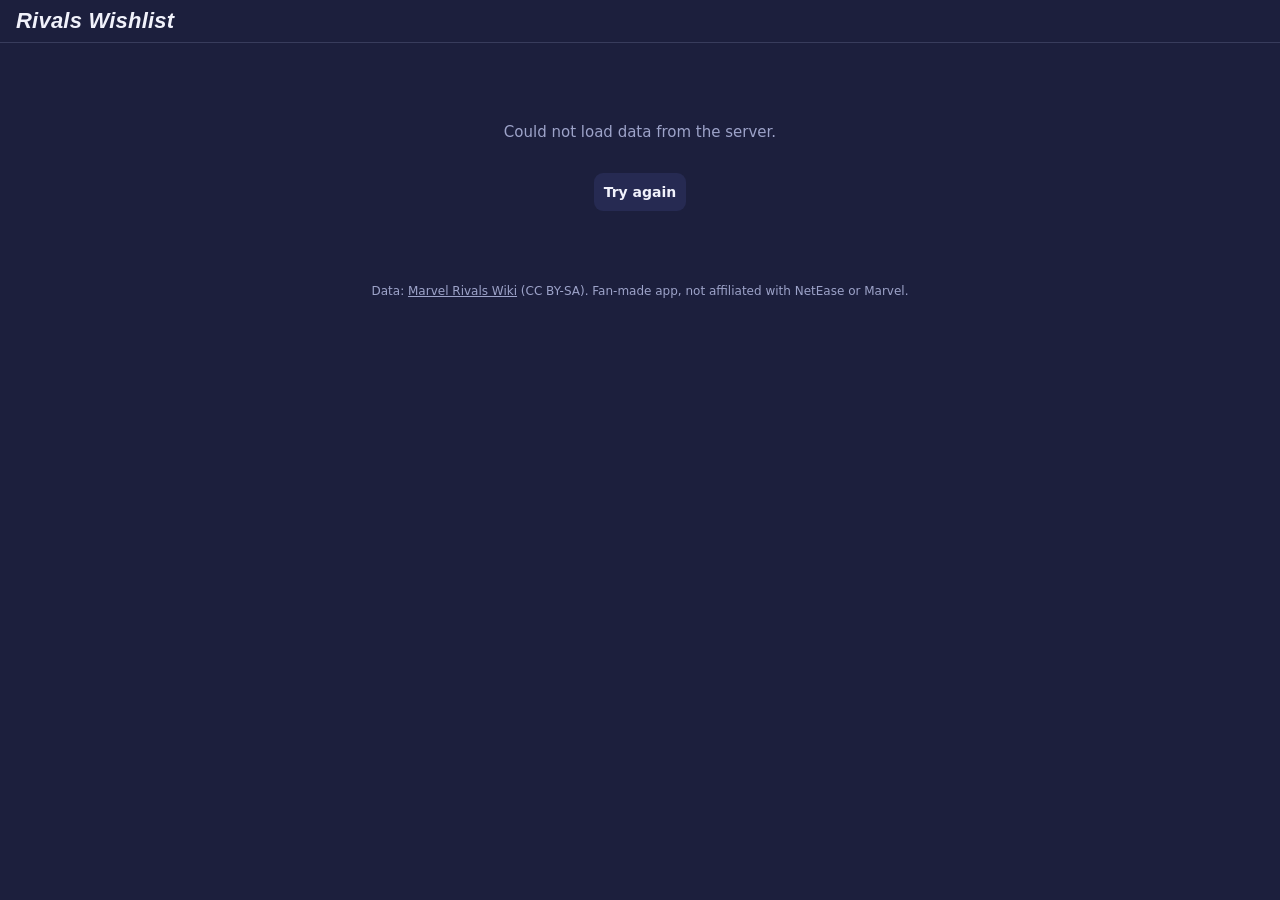
==== public/index.html @ e9d0cc71 "feat: add frontend with hero grid and hero skins page" ====
<!doctype html>
<html lang="en">
<head>
  <meta charset="utf-8" />
  <meta name="viewport" content="width=device-width, initial-scale=1, viewport-fit=cover" />
  <meta name="referrer" content="no-referrer" />
  <title>Rivals Wishlist</title>
  <script src="https://telegram.org/js/telegram-web-app.js"></script>
  <link rel="stylesheet" href="style.css" />
</head>
<body>
  <header class="bar">
    <a href="#/" class="brand">
      <span>Rivals Wishlist</span>
    </a>
  </header>

  <main id="view" tabindex="-1"></main>

  <footer class="credits" id="credits"></footer>

  <script src="app.js"></script>
</body>
</html>
---- public/style.css ----
/* Navy and yellow of the game menus */
:root {
  --bg: #1c1f3d;
  --surface: #262a52;
  --text: #f1f2fb;
  --muted: #9da3c9;
  --accent: #ffd23f;
  --accent-ink: #1c1f3d;
  --line: color-mix(in srgb, var(--muted) 22%, transparent);

  --legendary: #f6a623;
  --epic: #a46cff;
  --rare: #3d9bff;
  --default: #8a90b4;

  --display: "Arial Narrow", sans-serif;
  --body: system-ui, -apple-system, "Segoe UI", sans-serif;
  --cut: 18px;                /* cut corner, as on the in-game hero select cards */
}

* { box-sizing: border-box; }
html { -webkit-text-size-adjust: 100%; }
body {
  margin: 0; background: var(--bg); color: var(--text);
  font: 400 15px/1.45 var(--body);
}
a { color: inherit; }
button { font: inherit; color: inherit; }
:focus-visible { outline: 2px solid var(--accent); outline-offset: 2px; }
img { display: block; max-width: 100%; }

/* --- Top bar --- */
.bar {
  position: sticky; top: 0; z-index: 10;
  display: flex; align-items: center; justify-content: space-between; gap: 12px;
  padding: 10px 16px; background: var(--bg); border-bottom: 1px solid var(--line);
}
.brand {
  display: inline-flex; align-items: center; gap: 10px; text-decoration: none;
  font: italic 800 22px/1 var(--display); letter-spacing: .01em;
}

main { padding: 16px; max-width: 1100px; margin: 0 auto; outline: none; }
.status { color: var(--muted); text-align: center; padding: 48px 16px; max-width: 46ch; margin: 0 auto; }
.status .btn { margin-top: 14px; }

/* --- Search and filters --- */
.tools { display: grid; gap: 10px; margin-bottom: 16px; }
.search {
  width: 100%; border: 0; border-radius: 10px; background: var(--surface); color: var(--text);
  padding: 11px 14px; font: inherit; outline: none;
}
.search:focus-visible { outline: 2px solid var(--accent); outline-offset: 0; }
.chips { display: flex; gap: 6px; overflow-x: auto; scrollbar-width: none; padding-bottom: 2px; }
.chips::-webkit-scrollbar { display: none; }
.chip {
  flex: none; border: 0; border-radius: 999px; padding: 7px 14px; cursor: pointer;
  background: var(--surface); color: var(--muted); font-weight: 600; font-size: 14px;
}
.chip[aria-pressed="true"] { background: var(--accent); color: var(--accent-ink); }

/* --- Hero cards --- */
.heroes { display: grid; grid-template-columns: repeat(auto-fill, minmax(150px, 1fr)); gap: 12px; }
.hero-card {
  --hc: var(--hero, #5b6190);
  position: relative; display: block; text-decoration: none; overflow: hidden;
  aspect-ratio: 3 / 4.4;
  background:
    linear-gradient(180deg, transparent 45%, color-mix(in srgb, var(--hc) 55%, #000) 100%),
    var(--hc);
  clip-path: polygon(0 0, 100% 0, 100% calc(100% - var(--cut)), calc(100% - var(--cut)) 100%, 0 100%);
}
.hero-card img {
  position: absolute; inset: 0; width: 100%; height: 100%; object-fit: cover; object-position: top center;
}
.hero-card .ph {
  position: absolute; inset: 0; display: grid; place-items: center;
  font: italic 800 64px/1 var(--display); color: color-mix(in srgb, #fff 55%, transparent);
}
.hero-card .meta {
  position: absolute; left: 0; right: 0; bottom: 0; padding: 32px 12px 12px;
  background: linear-gradient(180deg, transparent, color-mix(in srgb, var(--hc) 30%, #000) 85%);
  color: #fff;
}
.hero-name {
  margin: 0; font: italic 800 23px/0.95 var(--display); text-transform: uppercase;
  text-shadow: 0 1px 8px rgba(0, 0, 0, .35); overflow-wrap: anywhere;
}
.hero-sub { display: flex; gap: 8px; margin-top: 5px; font-size: 13px; opacity: .9; }
.hero-card:hover img, .hero-card:focus-visible img { transform: scale(1.04); }
.hero-card img { transition: transform .25s ease; }
.hero-card:focus-visible { outline: none; box-shadow: inset 0 0 0 3px var(--accent); }

/* --- Hero page --- */
.banner {
  --hc: var(--hero, #5b6190);
  position: relative; display: grid; grid-template-columns: 1fr auto; align-items: end;
  min-height: 150px; margin: -16px -16px 16px; padding: 20px 16px 16px; overflow: hidden;
  background: linear-gradient(110deg, color-mix(in srgb, var(--hc) 75%, #000) 0%, var(--hc) 100%);
  color: #fff;
}
.banner h1 { margin: 0; font: italic 800 clamp(34px, 9vw, 54px)/0.9 var(--display); text-transform: uppercase; }
.banner p { margin: 6px 0 0; opacity: .9; }
.banner img { height: 150px; width: auto; margin: -20px -6px -16px 0; object-fit: cover; object-position: top; }
.banner .back {
  position: absolute; top: 10px; left: 10px; border: 0; border-radius: 8px; padding: 4px 10px;
  background: rgba(0, 0, 0, .28); color: #fff; cursor: pointer; font-weight: 600; font-size: 13px;
}
.banner.has-back { padding-top: 46px; }

/* --- Skin cards --- */
.skins { display: grid; grid-template-columns: repeat(auto-fill, minmax(155px, 1fr)); gap: 12px; }
.skin {
  --rc: var(--default);
  display: flex; flex-direction: column; background: var(--surface); border-radius: 12px; overflow: hidden;
}
.skin[data-rarity="legendary"] { --rc: var(--legendary); }
.skin[data-rarity="epic"] { --rc: var(--epic); }
.skin[data-rarity="rare"] { --rc: var(--rare); }
.skin .art {
  position: relative; aspect-ratio: 1; display: grid; place-items: center;
  background: radial-gradient(circle at 50% 35%, color-mix(in srgb, var(--rc) 45%, transparent), transparent 70%),
              color-mix(in srgb, var(--rc) 12%, var(--surface));
  border-bottom: 3px solid var(--rc);
}
.skin .art img { width: 100%; height: 100%; object-fit: cover; }
.skin .rarity {
  position: absolute; top: 8px; left: 8px; padding: 2px 8px; border-radius: 6px;
  background: var(--rc); color: #10122a; font-size: 12px; font-weight: 600;
}
.skin .body { display: flex; flex-direction: column; gap: 4px; padding: 10px 10px 12px; flex: 1; }
.skin h3 { margin: 0; font-size: 15px; font-weight: 600; line-height: 1.25; }
.skin .tags { display: flex; flex-wrap: wrap; gap: 4px; }
.tag { font-size: 12px; color: var(--muted); }
.tag + .tag::before { content: "/ "; opacity: .6; }

.btn {
  width: 100%; white-space: nowrap; border: 0; border-radius: 9px; padding: 9px 10px; cursor: pointer;
  background: var(--accent); color: var(--accent-ink); font-weight: 600; font-size: 14px;
}
.btn.ghost { width: auto; background: var(--surface); color: var(--text); }

.status .btn.ghost { display: inline-block; text-decoration: none; }

.credits { padding: 8px 16px 24px; text-align: center; color: var(--muted); font-size: 12px; }
.credits a { color: var(--muted); }

@media (min-width: 700px) {
  .heroes { grid-template-columns: repeat(auto-fill, minmax(180px, 1fr)); gap: 16px; }
  .banner { margin: 0 0 20px; border-radius: 4px; min-height: 190px; }
  .banner img { height: 190px; }
}
@media (prefers-reduced-motion: reduce) {
  .hero-card img { transition: none; }
}
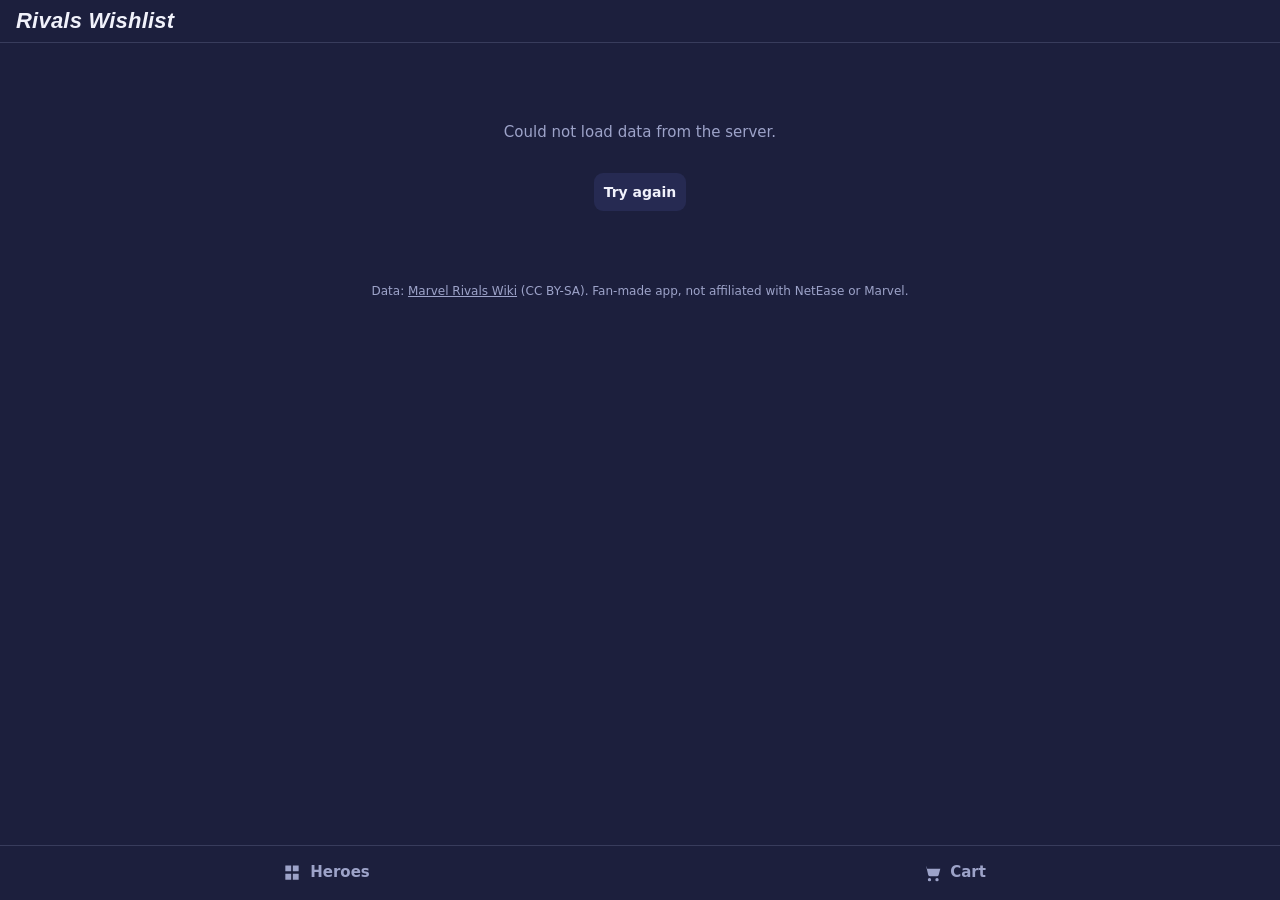
==== commit 5337f575: "feat: add shopping cart stored in localStorage" ====
--- a/public/index.html
+++ b/public/index.html
@@ -19,6 +19,18 @@
 
   <footer class="credits" id="credits"></footer>
 
+  <nav class="nav" aria-label="Menu">
+    <a href="#/" data-section="heroes">
+      <svg viewBox="0 0 24 24" width="20" height="20" aria-hidden="true"><path fill="currentColor" d="M4 3h7v7H4V3Zm9 0h7v7h-7V3ZM4 13h7v7H4v-7Zm9 0h7v7h-7v-7Z"/></svg>
+      <span id="nav-heroes-label"></span>
+    </a>
+    <a href="#/cart" data-section="cart">
+      <svg viewBox="0 0 24 24" width="20" height="20" aria-hidden="true"><path fill="currentColor" d="M3 4h2l2.4 10.2A2 2 0 0 0 9.3 16H18a2 2 0 0 0 1.9-1.4L22 7H6.2l-.5-2A1.3 1.3 0 0 0 4.4 4H3Zm6 14a2 2 0 1 0 0 4 2 2 0 0 0 0-4Zm9 0a2 2 0 1 0 0 4 2 2 0 0 0 0-4Z"/></svg>
+      <span id="nav-cart-label"></span>
+      <span class="count" id="nav-cart-count"></span>
+    </a>
+  </nav>
+
   <script src="app.js"></script>
 </body>
 </html>
--- a/public/style.css
+++ b/public/style.css
@@ -23,6 +23,7 @@
 body {
   margin: 0; background: var(--bg); color: var(--text);
   font: 400 15px/1.45 var(--body);
+  padding-bottom: calc(64px + env(safe-area-inset-bottom)); /* room for the bottom nav */
 }
 a { color: inherit; }
 button { font: inherit; color: inherit; }
@@ -39,6 +40,25 @@
   display: inline-flex; align-items: center; gap: 10px; text-decoration: none;
   font: italic 800 22px/1 var(--display); letter-spacing: .01em;
 }
+.count {
+  min-width: 20px; padding: 1px 6px; border-radius: 999px; text-align: center;
+  background: var(--accent); color: var(--accent-ink); font-size: 12px; font-weight: 600; line-height: 18px;
+}
+.count:empty { display: none; }
+
+/* --- Bottom nav --- */
+.nav {
+  position: fixed; left: 0; right: 0; bottom: 0; z-index: 10;
+  display: grid; grid-template-columns: 1fr 1fr;
+  padding: 6px 12px calc(6px + env(safe-area-inset-bottom));
+  background: var(--bg); border-top: 1px solid var(--line);
+}
+.nav a {
+  display: flex; align-items: center; justify-content: center; gap: 8px;
+  padding: 10px; border-radius: 10px; text-decoration: none; color: var(--muted); font-weight: 600;
+}
+.nav a[aria-current] { color: var(--text); background: var(--surface); }
+.nav a[aria-current] svg { color: var(--accent); }
 
 main { padding: 16px; max-width: 1100px; margin: 0 auto; outline: none; }
 .status { color: var(--muted); text-align: center; padding: 48px 16px; max-width: 46ch; margin: 0 auto; }
@@ -133,13 +153,30 @@
 .skin .tags { display: flex; flex-wrap: wrap; gap: 4px; }
 .tag { font-size: 12px; color: var(--muted); }
 .tag + .tag::before { content: "/ "; opacity: .6; }
+.skin .actions { margin-top: auto; padding-top: 8px; }
+.skin-hero {
+  font: italic 800 15px/1 var(--display); text-transform: uppercase; text-decoration: none;
+  color: var(--muted);
+}
 
 .btn {
   width: 100%; white-space: nowrap; border: 0; border-radius: 9px; padding: 9px 10px; cursor: pointer;
   background: var(--accent); color: var(--accent-ink); font-weight: 600; font-size: 14px;
 }
+.btn.in-cart { background: transparent; color: var(--text); box-shadow: inset 0 0 0 1.5px var(--line); }
 .btn.ghost { width: auto; background: var(--surface); color: var(--text); }
 
+/* --- Cart --- */
+.page-title { margin: 4px 0 12px; font: italic 800 34px/1 var(--display); text-transform: uppercase; }
+.summary { color: var(--muted); margin: 0 0 14px; display: flex; flex-wrap: wrap; gap: 4px 14px; align-items: center; font-size: 14px; }
+.sum-item::before {
+  content: ""; display: inline-block; width: 8px; height: 8px; border-radius: 2px; margin-right: 6px;
+  background: var(--default); vertical-align: 1px;
+}
+.sum-item[data-rarity="legendary"]::before { background: var(--legendary); }
+.sum-item[data-rarity="epic"]::before { background: var(--epic); }
+.sum-item[data-rarity="rare"]::before { background: var(--rare); }
+.summary .link { margin-left: auto; border: 0; background: none; color: var(--muted); cursor: pointer; text-decoration: underline; padding: 4px 0; }
 .status .btn.ghost { display: inline-block; text-decoration: none; }
 
 .credits { padding: 8px 16px 24px; text-align: center; color: var(--muted); font-size: 12px; }
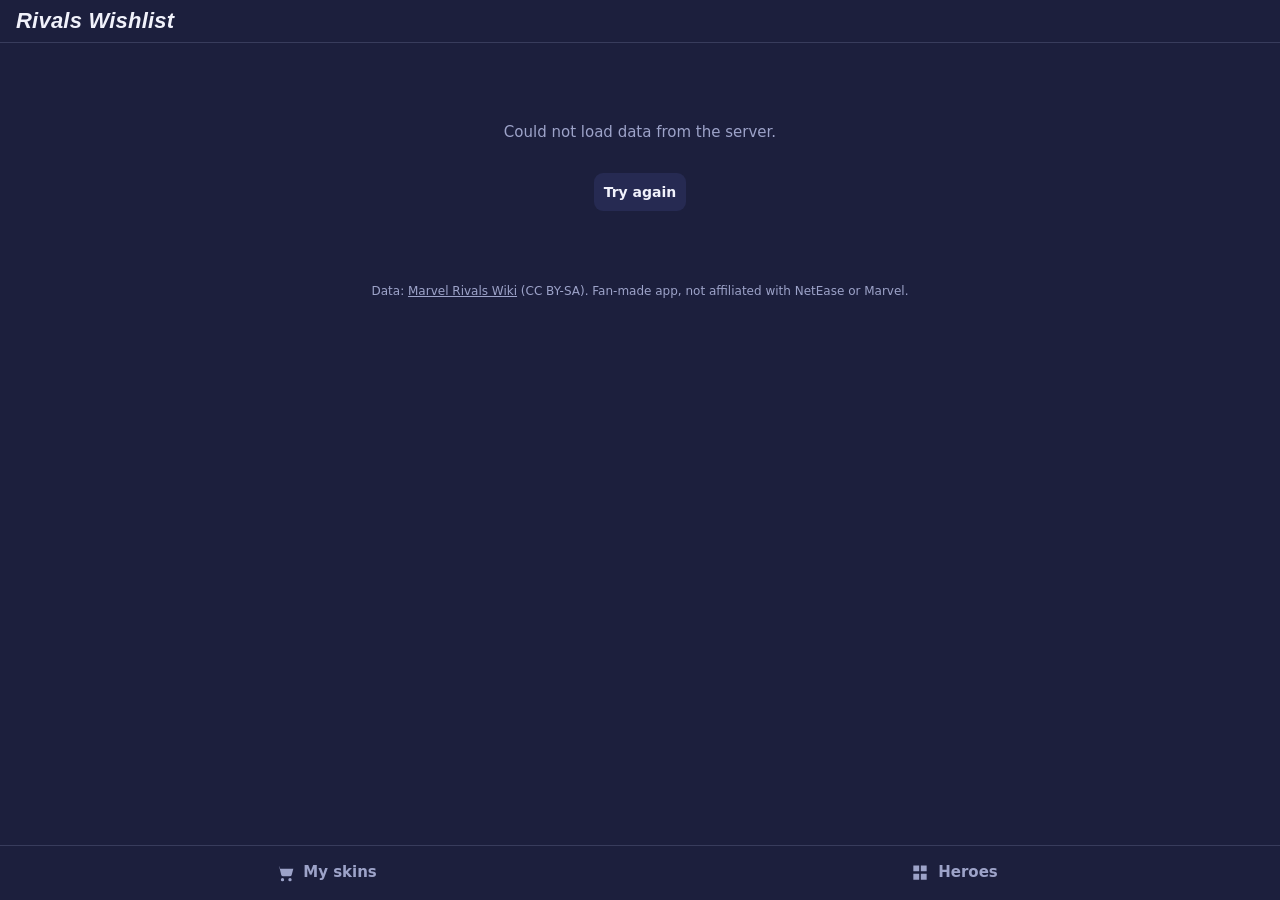
==== commit 654526be: "feat: add Owned list and My skins page" ====
--- a/public/index.html
+++ b/public/index.html
@@ -20,14 +20,14 @@
   <footer class="credits" id="credits"></footer>
 
   <nav class="nav" aria-label="Menu">
-    <a href="#/" data-section="heroes">
+    <a href="#/" data-section="mine">
+      <svg viewBox="0 0 24 24" width="20" height="20" aria-hidden="true"><path fill="currentColor" d="M3 4h2l2.4 10.2A2 2 0 0 0 9.3 16H18a2 2 0 0 0 1.9-1.4L22 7H6.2l-.5-2A1.3 1.3 0 0 0 4.4 4H3Zm6 14a2 2 0 1 0 0 4 2 2 0 0 0 0-4Zm9 0a2 2 0 1 0 0 4 2 2 0 0 0 0-4Z"/></svg>
+      <span id="nav-mine-label"></span>
+      <span class="count" id="nav-mine-count"></span>
+    </a>
+    <a href="#/heroes" data-section="heroes">
       <svg viewBox="0 0 24 24" width="20" height="20" aria-hidden="true"><path fill="currentColor" d="M4 3h7v7H4V3Zm9 0h7v7h-7V3ZM4 13h7v7H4v-7Zm9 0h7v7h-7v-7Z"/></svg>
       <span id="nav-heroes-label"></span>
-    </a>
-    <a href="#/cart" data-section="cart">
-      <svg viewBox="0 0 24 24" width="20" height="20" aria-hidden="true"><path fill="currentColor" d="M3 4h2l2.4 10.2A2 2 0 0 0 9.3 16H18a2 2 0 0 0 1.9-1.4L22 7H6.2l-.5-2A1.3 1.3 0 0 0 4.4 4H3Zm6 14a2 2 0 1 0 0 4 2 2 0 0 0 0-4Zm9 0a2 2 0 1 0 0 4 2 2 0 0 0 0-4Z"/></svg>
-      <span id="nav-cart-label"></span>
-      <span class="count" id="nav-cart-count"></span>
     </a>
   </nav>
 
--- a/public/style.css
+++ b/public/style.css
@@ -154,10 +154,18 @@
 .tag { font-size: 12px; color: var(--muted); }
 .tag + .tag::before { content: "/ "; opacity: .6; }
 .skin .actions { margin-top: auto; padding-top: 8px; }
+.own-toggle {
+  position: absolute; top: 8px; right: 8px; border: 0; cursor: pointer;
+  padding: 3px 10px; border-radius: 6px; font-size: 12px; font-weight: 600;
+  background: rgba(16, 18, 42, .62); color: #fff; backdrop-filter: blur(4px);
+}
+.own-toggle:hover { background: rgba(16, 18, 42, .82); }
+.own-toggle.on { background: var(--accent); color: var(--accent-ink); }
 .skin-hero {
   font: italic 800 15px/1 var(--display); text-transform: uppercase; text-decoration: none;
   color: var(--muted);
 }
+.skin.is-owned .art img { filter: saturate(.85); }
 
 .btn {
   width: 100%; white-space: nowrap; border: 0; border-radius: 9px; padding: 9px 10px; cursor: pointer;
@@ -166,8 +174,10 @@
 .btn.in-cart { background: transparent; color: var(--text); box-shadow: inset 0 0 0 1.5px var(--line); }
 .btn.ghost { width: auto; background: var(--surface); color: var(--text); }
 
-/* --- Cart --- */
+/* --- My skins --- */
 .page-title { margin: 4px 0 12px; font: italic 800 34px/1 var(--display); text-transform: uppercase; }
+.tabs { margin-bottom: 12px; }
+.chip-count { margin-left: 8px; opacity: .75; font-weight: 500; }
 .summary { color: var(--muted); margin: 0 0 14px; display: flex; flex-wrap: wrap; gap: 4px 14px; align-items: center; font-size: 14px; }
 .sum-item::before {
   content: ""; display: inline-block; width: 8px; height: 8px; border-radius: 2px; margin-right: 6px;
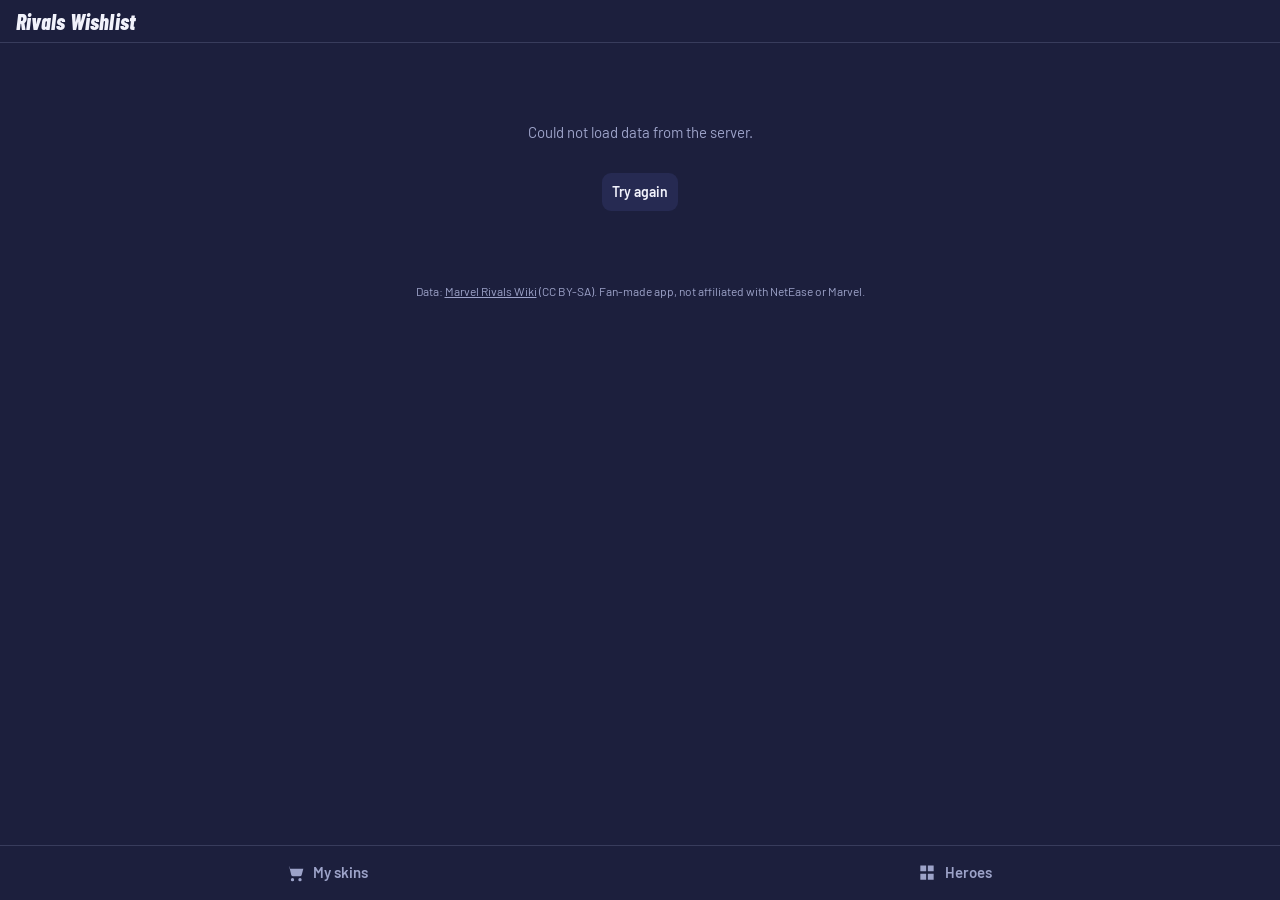
==== commit bdb0288e: "style: add logo, game fonts and Telegram theme colors" ====
--- a/public/index.html
+++ b/public/index.html
@@ -5,12 +5,17 @@
   <meta name="viewport" content="width=device-width, initial-scale=1, viewport-fit=cover" />
   <meta name="referrer" content="no-referrer" />
   <title>Rivals Wishlist</title>
+  <link rel="icon" href="/Logo.png" />
   <script src="https://telegram.org/js/telegram-web-app.js"></script>
+  <link rel="preconnect" href="https://fonts.googleapis.com" />
+  <link rel="preconnect" href="https://fonts.gstatic.com" crossorigin />
+  <link href="https://fonts.googleapis.com/css2?family=Barlow+Condensed:ital,wght@1,600;1,800&family=Barlow:wght@400;500;600&display=swap" rel="stylesheet" />
   <link rel="stylesheet" href="style.css" />
 </head>
 <body>
   <header class="bar">
     <a href="#/" class="brand">
+      <img src="/Logo.png" alt="" class="logo" onerror="this.remove()" />
       <span>Rivals Wishlist</span>
     </a>
   </header>
--- a/public/style.css
+++ b/public/style.css
@@ -1,9 +1,9 @@
-/* Navy and yellow of the game menus */
+/* Telegram theme colors when available, otherwise the navy and yellow of the game menus */
 :root {
-  --bg: #1c1f3d;
-  --surface: #262a52;
-  --text: #f1f2fb;
-  --muted: #9da3c9;
+  --bg: var(--tg-theme-bg-color, #1c1f3d);
+  --surface: var(--tg-theme-secondary-bg-color, #262a52);
+  --text: var(--tg-theme-text-color, #f1f2fb);
+  --muted: var(--tg-theme-hint-color, #9da3c9);
   --accent: #ffd23f;
   --accent-ink: #1c1f3d;
   --line: color-mix(in srgb, var(--muted) 22%, transparent);
@@ -13,8 +13,8 @@
   --rare: #3d9bff;
   --default: #8a90b4;
 
-  --display: "Arial Narrow", sans-serif;
-  --body: system-ui, -apple-system, "Segoe UI", sans-serif;
+  --display: "Barlow Condensed", "Arial Narrow", sans-serif;
+  --body: "Barlow", system-ui, -apple-system, "Segoe UI", sans-serif;
   --cut: 18px;                /* cut corner, as on the in-game hero select cards */
 }
 
@@ -40,6 +40,7 @@
   display: inline-flex; align-items: center; gap: 10px; text-decoration: none;
   font: italic 800 22px/1 var(--display); letter-spacing: .01em;
 }
+.logo { height: 32px; width: auto; }
 .count {
   min-width: 20px; padding: 1px 6px; border-radius: 999px; text-align: center;
   background: var(--accent); color: var(--accent-ink); font-size: 12px; font-weight: 600; line-height: 18px;
